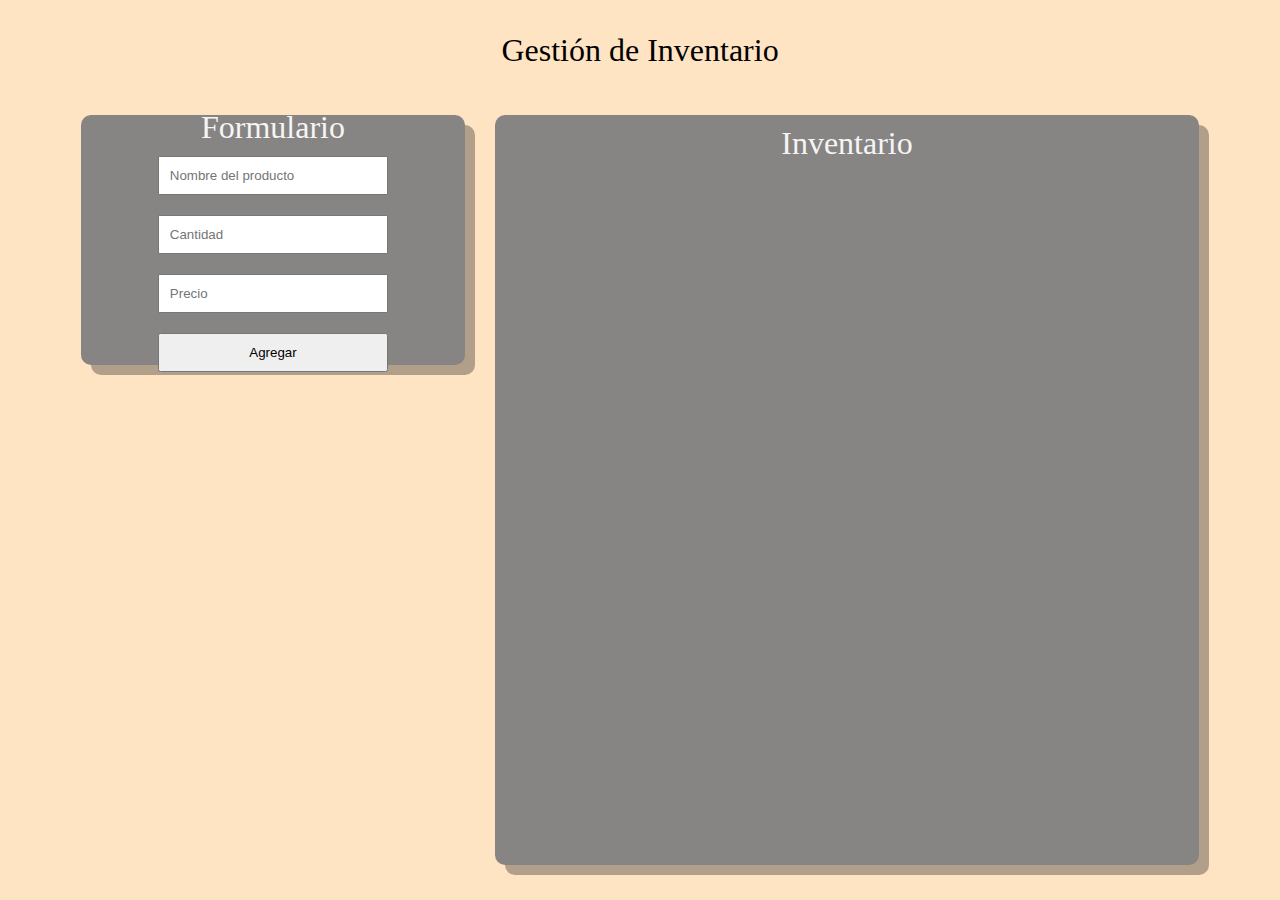
==== index.html @ f868491f "Boton de Elimianar y Agregar" ====
<!DOCTYPE html>
<html lang="es">
<head>
    <title>Gestión de Inventario</title>
    <meta charset="UTF-8">
    <meta http-equiv="X-UA-Compatible" content="IE=edge">
    <meta name="viewport" content="width=device-width, initial-scale=1.0">
    <link rel="stylesheet" href="./styles.css">
</head>
<body>
    <div class="div-titulo">
        <h1>Gestión de Inventario</h1>
    </div>
    
    <div class="contenedor">

        <div class="div-formulario">
            <h2>Formulario</h2>

            <form action="#" id="formulario">
                <input type="text" id="nombre" placeholder="Nombre del producto">
                <input type="number" id="cantidad" placeholder="Cantidad">
                <input type="number" id="precio" placeholder="Precio">
                <button type="submit" id="btnAgregar">Agregar</button>
            </form>
        </div>

        <div class="div-listado">
            <h2>Inventario</h2>
            <div class="div-inventario">
                
            </div>
        </div>

    </div>

    <script src="./app.js"></script>
</body>
</html>
---- styles.css ----
* {
    margin: 0;
    padding: 0;
    box-sizing: border-box;
}

body {
    background-color: bisque;
}

.div-titulo {
    width: 100%;
    height: 100px;
    display: flex;
    justify-content: center;
    align-items: center;
}

.div-titulo h1 {
    font-weight: 300;
}

.contenedor {
    width: 100%;
    height: calc(100vh - 100px);
    display: flex;
    justify-content: center;
}

/* ESTILOS FORMULARIO */
.contenedor .div-formulario {
    width: 30%;
    height: 250px;
    margin: 15px 15px;
    background-color: rgb(135, 132, 132);
    display: flex;
    flex-direction: column;
    justify-content: center;
    align-items: center;
    border-radius: 10px;
    box-shadow: 10px 10px rgba(0, 0, 0, 0.3);
}

.contenedor .div-formulario h2 {
    margin-top: 10px;
    font-weight: 300;
    font-size: 2em;
    color: whitesmoke;
}

.contenedor .div-formulario form {
    width: 100%;
    height: 100%;
    display: flex;
    flex-direction: column;
    justify-content: center;
    align-items: center;
}

.contenedor .div-formulario form input,
.contenedor .div-formulario form button {
    width: 60%;
    padding: 10px 10px;
    margin: 10px 10px;
}

/* ESTILOS LISTADO */
.contenedor .div-listado {
    width: 55%;
    height: calc(100% - 50px);
    margin: 15px 15px;
    background-color: rgb(135, 132, 132);
    display: flex;
    flex-direction: column;
    align-items: center;
    border-radius: 10px;
    box-shadow: 10px 10px rgba(0, 0, 0, 0.3);
}

.contenedor .div-listado h2 {
    margin-top: 10px;
    font-weight: 300;
    font-size: 2em;
    color: whitesmoke;
}

.contenedor .div-listado .div-inventario {
    width: 100%;
    height: 100%;
    display: flex;
    flex-direction: column;
    align-items: center;
    margin: 15px;
    padding: 0 30px;
}

.contenedor .div-listado .div-inventario p {
    margin: 10px 0;
    font-size: 1em;
    color: #ddd;
}

hr {
    width: 100%;
    height: 1px;
}

.btn {
    padding: 5px 10px;
    border: none;
    margin: 0 5px;
    color: white;
    border-radius: 50px;
}

.btn-editar {
    background-color: green;
}

.btn-eliminar {
    background-color: red;
}
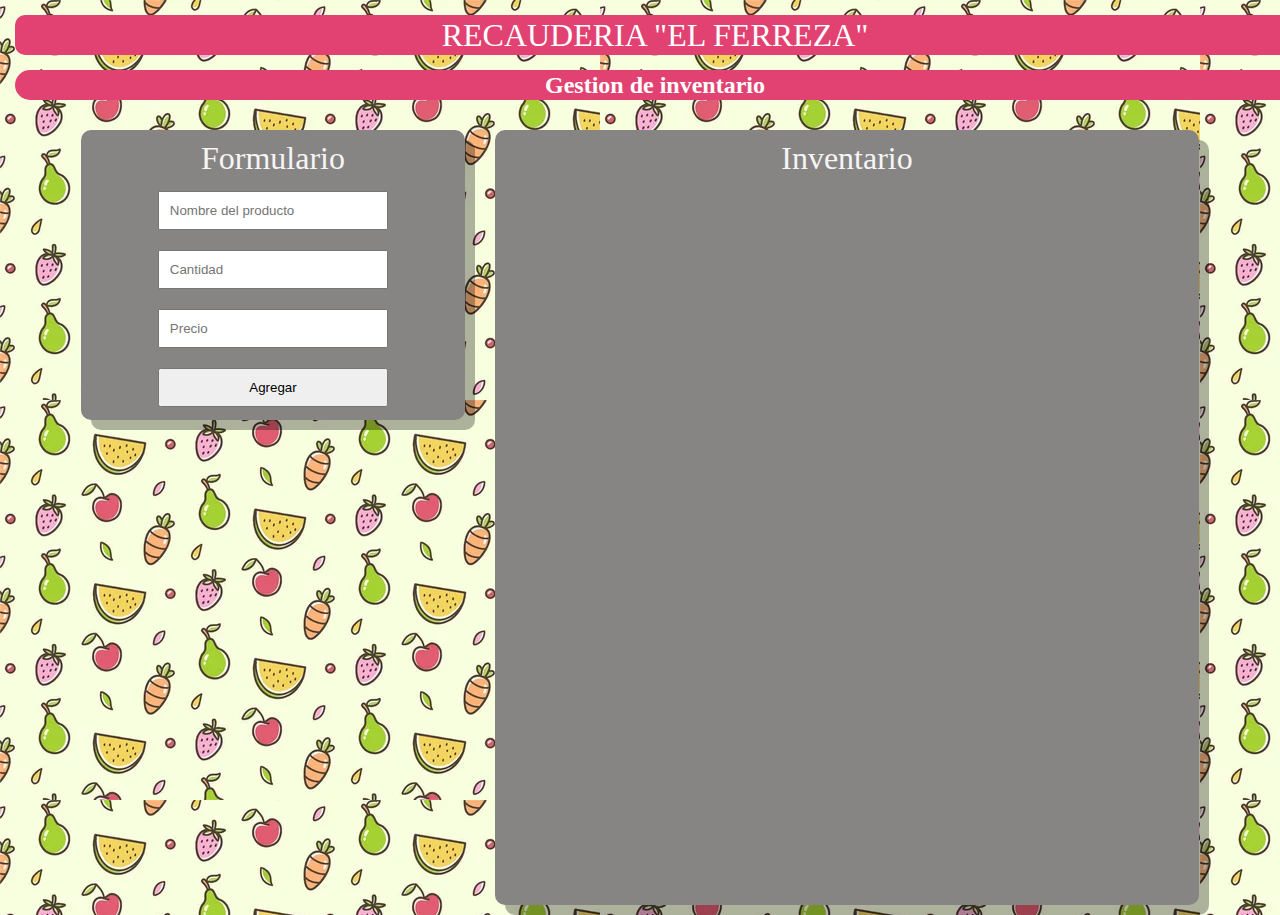
==== commit b03a666e: "V2.1 DESING BACKGROUND" ====
--- a/index.html
+++ b/index.html
@@ -1,17 +1,24 @@
 <!DOCTYPE html>
 <html lang="es">
 <head>
-    <title>Gestión de Inventario</title>
+    <title>RECAUDERIA EL FERREZA</title>
     <meta charset="UTF-8">
     <meta http-equiv="X-UA-Compatible" content="IE=edge">
     <meta name="viewport" content="width=device-width, initial-scale=1.0">
     <link rel="stylesheet" href="./styles.css">
+    <link rel="icon" href="./icon_market.ico">
 </head>
 <body>
-    <div class="div-titulo">
-        <h1>Gestión de Inventario</h1>
+    <div class="contenedorTitle">
+        <div class="div-titulo">
+            <h1>RECAUDERIA "EL FERREZA"</h1>
+        </div>
+    
+        <div class="div-subtitulo">
+            <h2 >Gestion de inventario</h2>
+        </div>
     </div>
-    
+
     <div class="contenedor">
 
         <div class="div-formulario">
--- a/styles.css
+++ b/styles.css
@@ -5,17 +5,33 @@
 }
 
 body {
-    background-color: bisque;
+    background-image: url("./background_index.jpg");
 }
 
-.div-titulo {
+.contenedorTitle .div-titulo {
     width: 100%;
-    height: 100px;
+    height: 40px;
+    margin: 15px 15px;
+    color:rgb(255, 255, 255);
+    background-color: rgb(226, 66, 114);
     display: flex;
+    flex-direction: column;  
     justify-content: center;
     align-items: center;
+    border-radius: 10px;
 }
-
+.contenedorTitle .div-subtitulo{
+    width: 100%;
+    height: 30px;
+    margin: 15px 15px;
+    color:rgb(255, 255, 255);
+    background-color: rgb(226, 66, 114);
+    display: flex;
+    flex-direction:row;  
+    justify-content: center;
+    align-items: center;
+    border-radius: 60px;
+}
 .div-titulo h1 {
     font-weight: 300;
 }
@@ -30,7 +46,7 @@
 /* ESTILOS FORMULARIO */
 .contenedor .div-formulario {
     width: 30%;
-    height: 250px;
+    height: 290px;
     margin: 15px 15px;
     background-color: rgb(135, 132, 132);
     display: flex;
@@ -67,7 +83,7 @@
 /* ESTILOS LISTADO */
 .contenedor .div-listado {
     width: 55%;
-    height: calc(100% - 50px);
+    height: calc(100% - 25px);
     margin: 15px 15px;
     background-color: rgb(135, 132, 132);
     display: flex;
